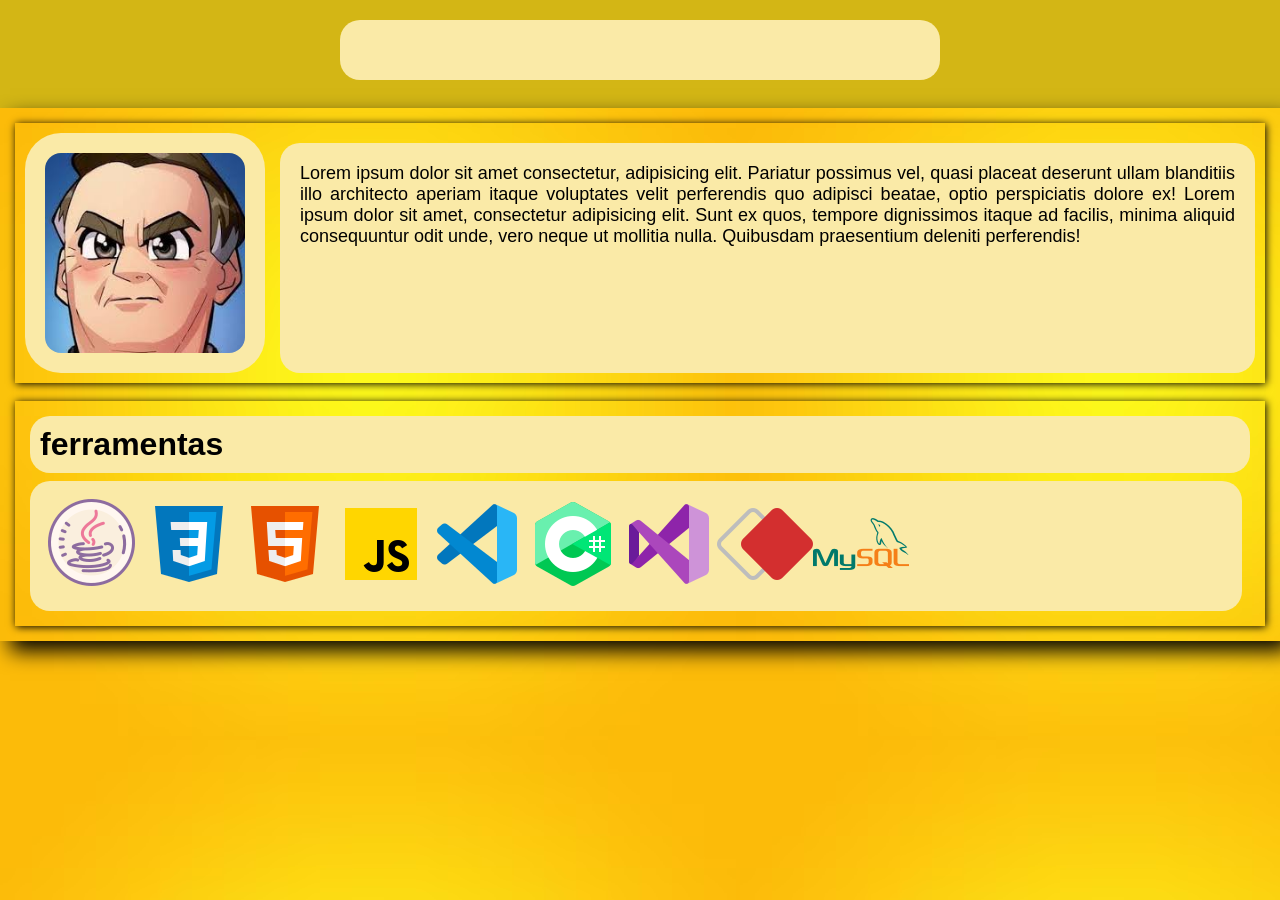
==== index.html @ a1da36d2 "reativação index" ====
<!DOCTYPE html>
<html lang="en">
<head>
    <meta charset="UTF-8">
    <meta name="viewport" content="width=device-width, initial-scale=1.0">
    <link rel="stylesheet" href="./index/index.css">
    <title>Portifólio</title>

    <!-- CONEXÃO COM BOXICON PARA OS ICONS-->
    
    <!-- Basic Icons -->
    <link href="https://cdn.boxicons.com/3.0.8/fonts/basic/boxicons.min.css" rel="stylesheet">
    <!-- Filled Icons -->
    <link href="https://cdn.boxicons.com/3.0.8/fonts/filled/boxicons-filled.min.css" rel="stylesheet">
    <!-- Brand Icons -->
    <link href="https://cdn.boxicons.com/3.0.8/fonts/brands/boxicons-brands.min.css" rel="stylesheet">

</head>


<body>
    
    <!-- cabeçalho-->
    <header>

        <!-- estrutura da barra de navegação-->
        <div class="navbar">

            <ul>
                <!--lista com ícones e links do menu-->
                <li class="navbar-link">
                    
                    <a href="./index.html">
                        <div class="navbar-icon">
                            <i class="bx bx-home-alt" id="img"></i>
                        </div>
                        <span class="navbar-text">sobre</span>
                    </a>
                    
                </li>

                <li class="navbar-link">
                    
                    <a href="./formação/education.html">
                        <div class="navbar-icon">
                            <i class="bx bx-education" id="img"></i>
                        </div>
                        <span class="navbar-text">formação</span>
                    </a>
                    
                </li>

                <li class="navbar-link">
                    
                    <a href="./projetos/project.html">
                        <div class="navbar-icon">
                            <i class="bx bx-file" id="img"></i>
                        </div>
                        <span class="navbar-text">projetos</span>
                    </a>
                    
                </li>

                <li class="navbar-link">
                    
                    <a href="./contatos/contatos.html">
                        <div class="navbar-icon">
                            <i class="bx bx-phone" id="img"></i>
                        </div>
                        <span class="navbar-text">contatos</span>
                    </a>
                    
                </li>
                
            </ul>
        </div>
    </header>

    <!-- conteúdo principal-->
    <main>
        
        <div class="conteudo">
        <img src="./Img/bozo.jpg" alt="Perfil" class="perfil">

        <p>Lorem ipsum dolor sit amet consectetur, adipisicing elit. Pariatur possimus vel, quasi placeat deserunt ullam blanditiis illo architecto aperiam itaque voluptates velit perferendis quo adipisci beatae, optio perspiciatis dolore ex! Lorem ipsum dolor sit amet, consectetur adipisicing elit. Sunt ex quos, tempore dignissimos itaque ad facilis, minima aliquid consequuntur odit unde, vero neque ut mollitia nulla. Quibusdam praesentium deleniti perferendis!
        </p>
        </div>

        <div class="ferramentas">

            <h1>ferramentas</h1>
            <ul class="tools">
                
                <li><img src="./Img/javaIcon.png" alt="java"></li>
                <li><img src="./Img/cssIcon.png" alt="css"></li>
                <li><img src="./Img/htmlcon.png" alt="html"></li>
                <li><img src="./Img/JavaScript.png" alt="js"></li>
                <li><img src="./Img/VscIcon.png" alt="Visual code"></li>
                <li><img src="./Img/sharp.png" alt="Csharp"></li>
                <li><img src="./Img/VsIcon.png" alt="Visual Studio"></li>
                <li><img src="./Img/anydesk.png" alt="anydesk"></li>
                <li><img src="./Img/mysql.png" alt="mysql"></li>
            </ul>

        </div>

    </main>

    <footer>

    </footer>
</body>
<!--conexção com js-->
<script src="./index/index.js"></script>
</html>
<!-- fim-->
---- index/index.css ----
*{
    padding: 0;
    margin: 0;
    text-decoration: none;
    list-style: none;
}
body{
    height: 100vh;
    background-image:url("../Img/background.png");
}

/* ESTILIZAÇÃO DO CABEÇALHO E AFINS*/
header{
    padding: 20px;
    display: flex;
    align-items: center;
    justify-content: center;
    background-color: #d3b615;
}
.navbar{
    display: flex;
    height: 60px;
    width: 600px;
    margin-bottom: 8px;
    border-radius: 20px;
    background-color: #faeaa7;
    align-items: center;
    justify-content: center;
    
}
.navbar ul{
    position: relative;
    display: flex;
    flex-direction: row;

}

.navbar-link{
    width: 70px;
    height: 100px;
    z-index: 0;
}
.navbar-link a{
    display: flex;
    flex-direction: column;
    align-items: center;
    justify-content: center;
 
    font-weight: 500;
}
a{
    text-decoration: none;
    color: #333;
    text-transform: uppercase;
}
.navbar-text{
    transition: 0.5s;
    opacity: 0;
}

.navbar-icon{
    width: 30px;
    height: 30px;
    transition: 0.4s;
    transform: translateY(30px);
    padding: 10px;
    border-radius: 50%;
}

#img{
    font-size: 30px;
}

main{
    font-family: Verdana, Geneva, Tahoma, sans-serif;
    padding: 15px;
    box-shadow: 10px 10px 20px;
}
.conteudo{
    display:flex;
    padding: 10px;
    justify-content: space-between;
    box-shadow: 1px 1px 8px;
}
.perfil{
    padding: 20px;
    background-color: #faeaa7;
    border-radius: 15%;
    width: 200px;
    height: 200px;
    z-index: 1;
}
.conteudo p{
    background-color: #faeaa7;
    margin-top: 10px;
    padding: 20px;
    font-size: 18px;
    text-align: justify;
    margin-left: 15px;
    border-radius: 20px;
}
.ferramentas{
    margin-top: 18px;
    padding: 15px;
    box-shadow: 1px 1px 8px;
}
.ferramentas h1{
    padding: 10px;
    border-radius: 20px;
    background-color: #faeaa7;
}
.tools{
    display: flex;
    flex-wrap:wrap ;
    width: 96.90%;
    margin-top: 8px;
    padding: 15px;
    background-color: #faeaa7;
    border-radius: 20px;
}
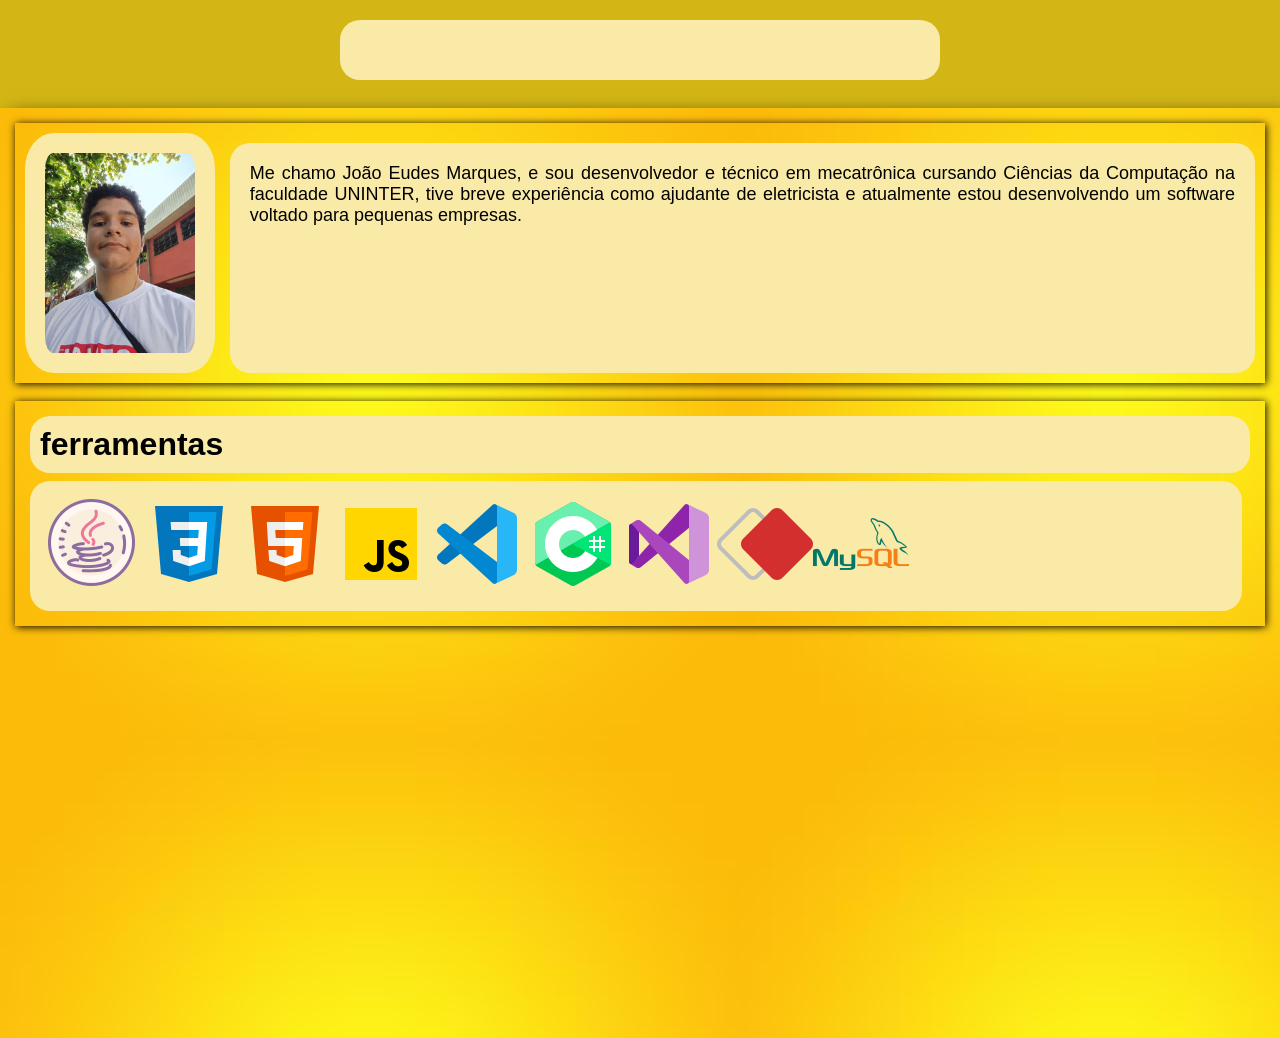
==== commit 189368cf: "finalização do css" ====
--- a/index.html
+++ b/index.html
@@ -80,9 +80,9 @@
     <main>
         
         <div class="conteudo">
-        <img src="./Img/bozo.jpg" alt="Perfil" class="perfil">
+        <img src="./Img/perfil.png" alt="Perfil" class="perfil">
 
-        <p>Lorem ipsum dolor sit amet consectetur, adipisicing elit. Pariatur possimus vel, quasi placeat deserunt ullam blanditiis illo architecto aperiam itaque voluptates velit perferendis quo adipisci beatae, optio perspiciatis dolore ex! Lorem ipsum dolor sit amet, consectetur adipisicing elit. Sunt ex quos, tempore dignissimos itaque ad facilis, minima aliquid consequuntur odit unde, vero neque ut mollitia nulla. Quibusdam praesentium deleniti perferendis!
+        <p>Me chamo João Eudes Marques, e sou desenvolvedor e técnico em mecatrônica cursando Ciências da Computação na faculdade UNINTER, tive breve experiência como ajudante de eletricista e atualmente estou desenvolvendo um software voltado para pequenas empresas. 
         </p>
         </div>
 
@@ -111,6 +111,5 @@
     </footer>
 </body>
 <!--conexção com js-->
-<script src="./index/index.js"></script>
-</html>
-<!-- fim-->
+<script src="/index/index.js "></script>
+</html>
--- a/index/index.css
+++ b/index/index.css
@@ -74,6 +74,7 @@
 main{
     font-family: Verdana, Geneva, Tahoma, sans-serif;
     padding: 15px;
+    height: 100vh;
     box-shadow: 10px 10px 20px;
 }
 .conteudo{
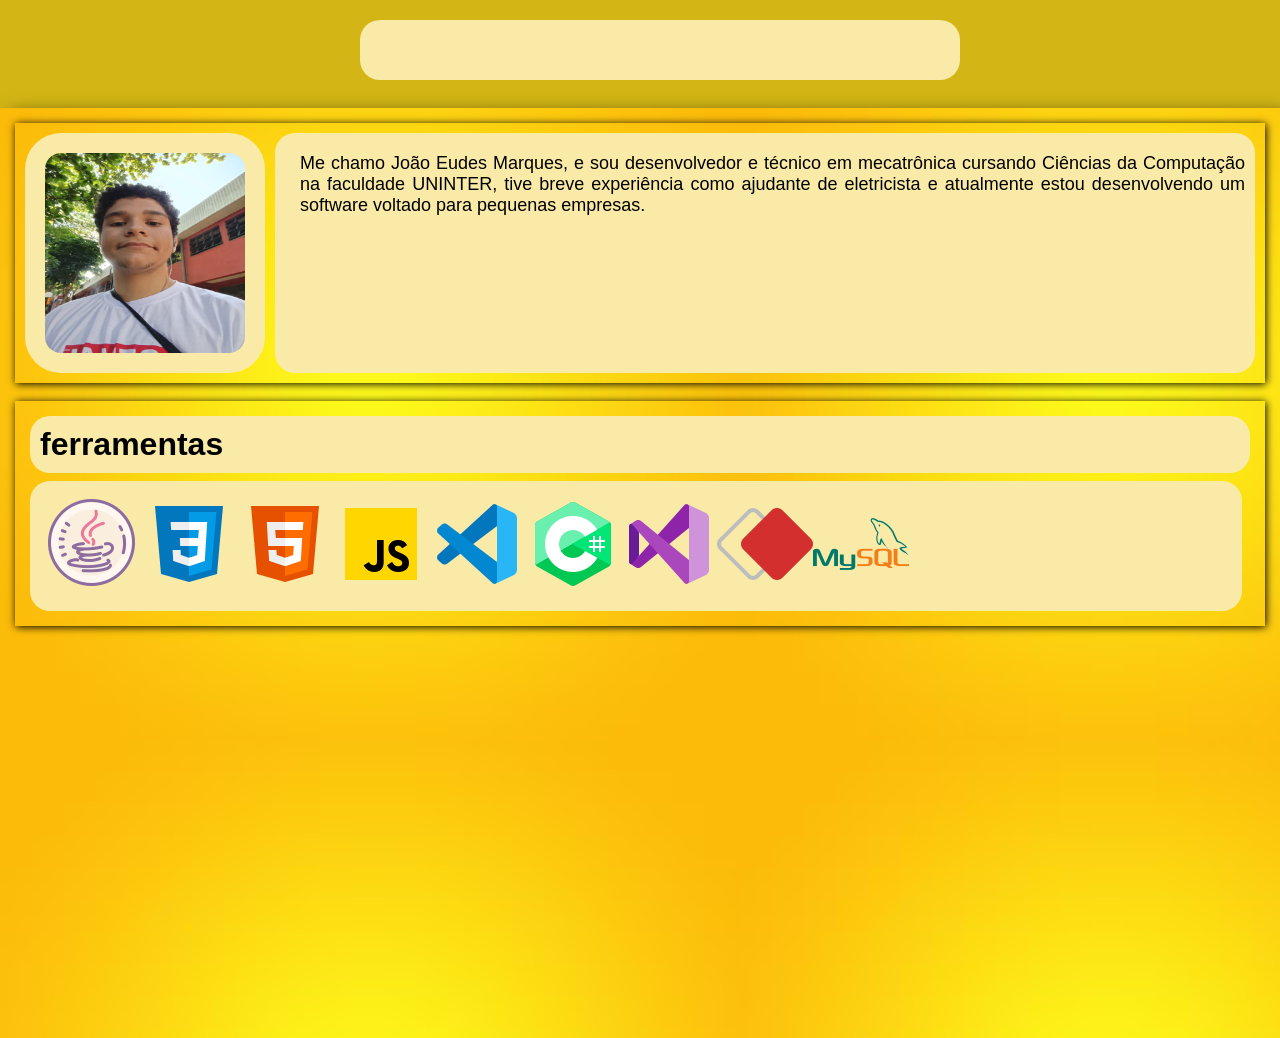
==== commit f5b5d5d8: "responsividade index principal" ====
--- a/index.html
+++ b/index.html
@@ -80,10 +80,13 @@
     <main>
         
         <div class="conteudo">
-        <img src="./Img/perfil.png" alt="Perfil" class="perfil">
 
-        <p>Me chamo João Eudes Marques, e sou desenvolvedor e técnico em mecatrônica cursando Ciências da Computação na faculdade UNINTER, tive breve experiência como ajudante de eletricista e atualmente estou desenvolvendo um software voltado para pequenas empresas. 
-        </p>
+            <img src="./Img/perfil.png" alt="Perfil" class="perfil">
+            
+            <div id="description">
+                <p>Me chamo João Eudes Marques, e sou desenvolvedor e técnico em mecatrônica cursando Ciências da Computação na faculdade UNINTER, tive breve experiência como ajudante de eletricista e atualmente estou desenvolvendo um software voltado para pequenas empresas. 
+                </p>
+            </div>
         </div>
 
         <div class="ferramentas">
@@ -111,5 +114,6 @@
     </footer>
 </body>
 <!--conexção com js-->
-<script src="/index/index.js "></script>
-</html>+<script src="./index/index.js"></script>
+</html>
+<!-- fim-->
--- a/index/index.css
+++ b/index/index.css
@@ -3,6 +3,7 @@
     margin: 0;
     text-decoration: none;
     list-style: none;
+
 }
 body{
     height: 100vh;
@@ -15,6 +16,7 @@
     display: flex;
     align-items: center;
     justify-content: center;
+    width: 100%;
     background-color: #d3b615;
 }
 .navbar{
@@ -45,7 +47,6 @@
     flex-direction: column;
     align-items: center;
     justify-content: center;
- 
     font-weight: 500;
 }
 a{
@@ -71,30 +72,40 @@
     font-size: 30px;
 }
 
+/* estilização do conteúdo principal*/
 main{
     font-family: Verdana, Geneva, Tahoma, sans-serif;
     padding: 15px;
-    height: 100vh;
+    height: 100%;
     box-shadow: 10px 10px 20px;
 }
 .conteudo{
     display:flex;
+    flex-wrap: wrap;
     padding: 10px;
     justify-content: space-between;
     box-shadow: 1px 1px 8px;
+    gap: 10px;
+    box-sizing: border-box;
 }
 .perfil{
+    display: flex;
     padding: 20px;
     background-color: #faeaa7;
     border-radius: 15%;
-    width: 200px;
+    flex: 0 0 200px;
     height: 200px;
-    z-index: 1;
+}
+#description{
+    display: flex;
+    padding: 10px;
+    background-color: #faeaa7;
+    border-radius: 20px;
+    flex: 1 1 100px;
 }
 .conteudo p{
     background-color: #faeaa7;
     margin-top: 10px;
-    padding: 20px;
     font-size: 18px;
     text-align: justify;
     margin-left: 15px;
@@ -119,3 +130,9 @@
     background-color: #faeaa7;
     border-radius: 20px;
 }
+
+@media(min-width: 1024px){
+    .conteudo{
+        flex-direction: row;
+    }
+}
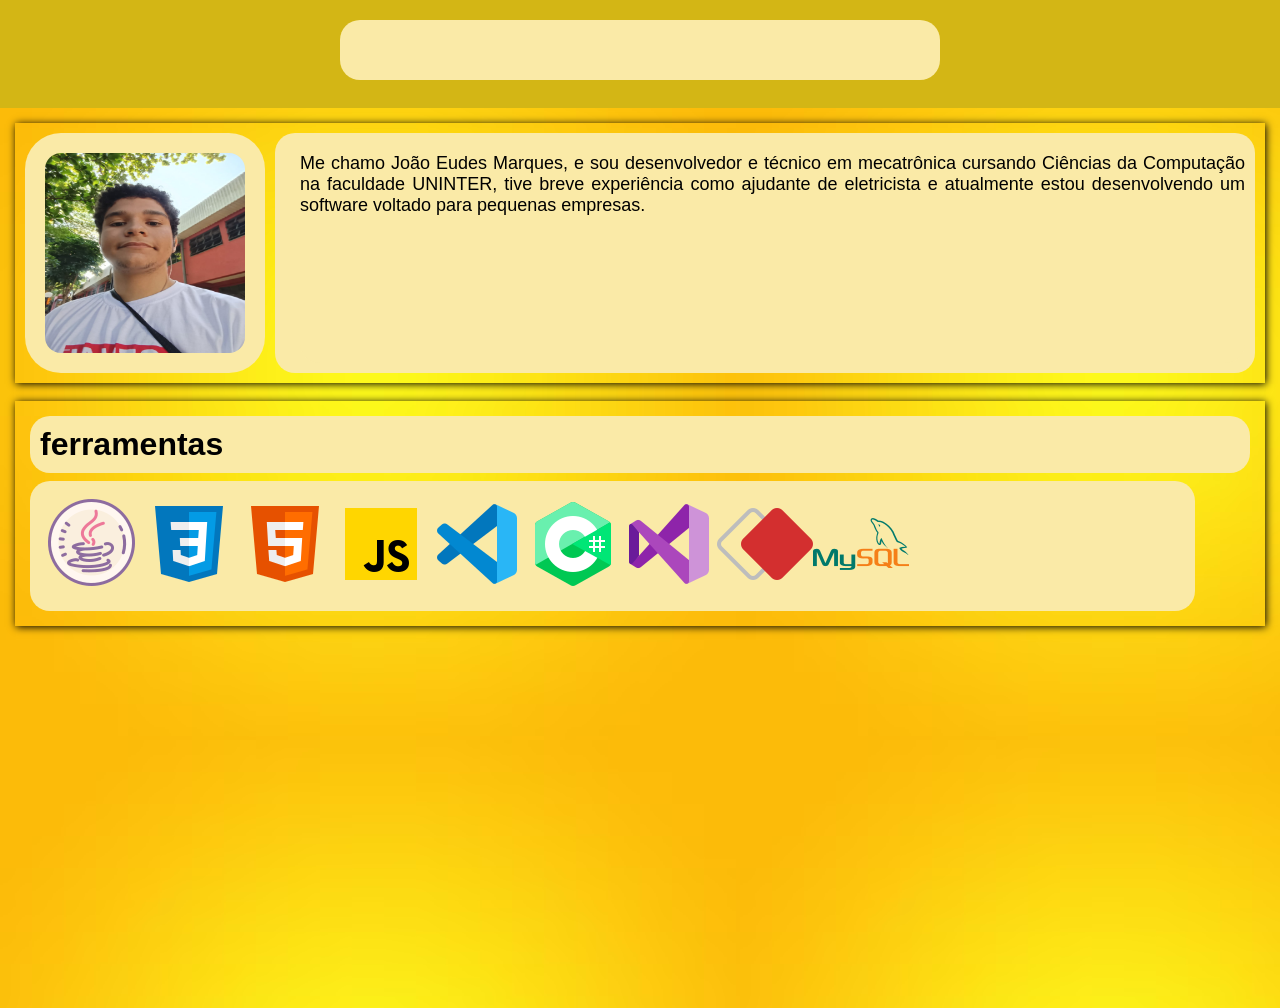
==== commit 935007ea: "small repair" ====
--- a/index.html
+++ b/index.html
@@ -5,6 +5,10 @@
     <meta name="viewport" content="width=device-width, initial-scale=1.0">
     <link rel="stylesheet" href="./index/index.css">
     <title>Portifólio</title>
+
+    <meta name="viewport" content="width=device-width, initial-scale=1.0">
+
+    <link rel="icon" href="./Img/favicon-frame0.ico">
 
     <!-- CONEXÃO COM BOXICON PARA OS ICONS-->
     
--- a/index/index.css
+++ b/index/index.css
@@ -6,7 +6,10 @@
 
 }
 body{
-    height: 100vh;
+    margin: 0;
+    padding: 0;
+    height: 100%;
+    box-sizing: border-box;
     background-image:url("../Img/background.png");
 }
 
@@ -16,7 +19,6 @@
     display: flex;
     align-items: center;
     justify-content: center;
-    width: 100%;
     background-color: #d3b615;
 }
 .navbar{
@@ -47,7 +49,7 @@
     flex-direction: column;
     align-items: center;
     justify-content: center;
-    font-weight: 500;
+    font-weight: 400;
 }
 a{
     text-decoration: none;
@@ -74,10 +76,13 @@
 
 /* estilização do conteúdo principal*/
 main{
+    display: flex;
+    flex-direction: column;
     font-family: Verdana, Geneva, Tahoma, sans-serif;
+    min-height: 100vh;
+    width: 100%;
     padding: 15px;
-    height: 100%;
-    box-shadow: 10px 10px 20px;
+    box-sizing: border-box;
 }
 .conteudo{
     display:flex;
@@ -124,15 +129,16 @@
 .tools{
     display: flex;
     flex-wrap:wrap ;
-    width: 96.90%;
+    width: 93%;
     margin-top: 8px;
     padding: 15px;
     background-color: #faeaa7;
     border-radius: 20px;
+
 }
-
-@media(min-width: 1024px){
+@media (max-width: 500px) {
     .conteudo{
-        flex-direction: row;
+        align-items: center;
+        justify-content: center;
     }
-}
+}
